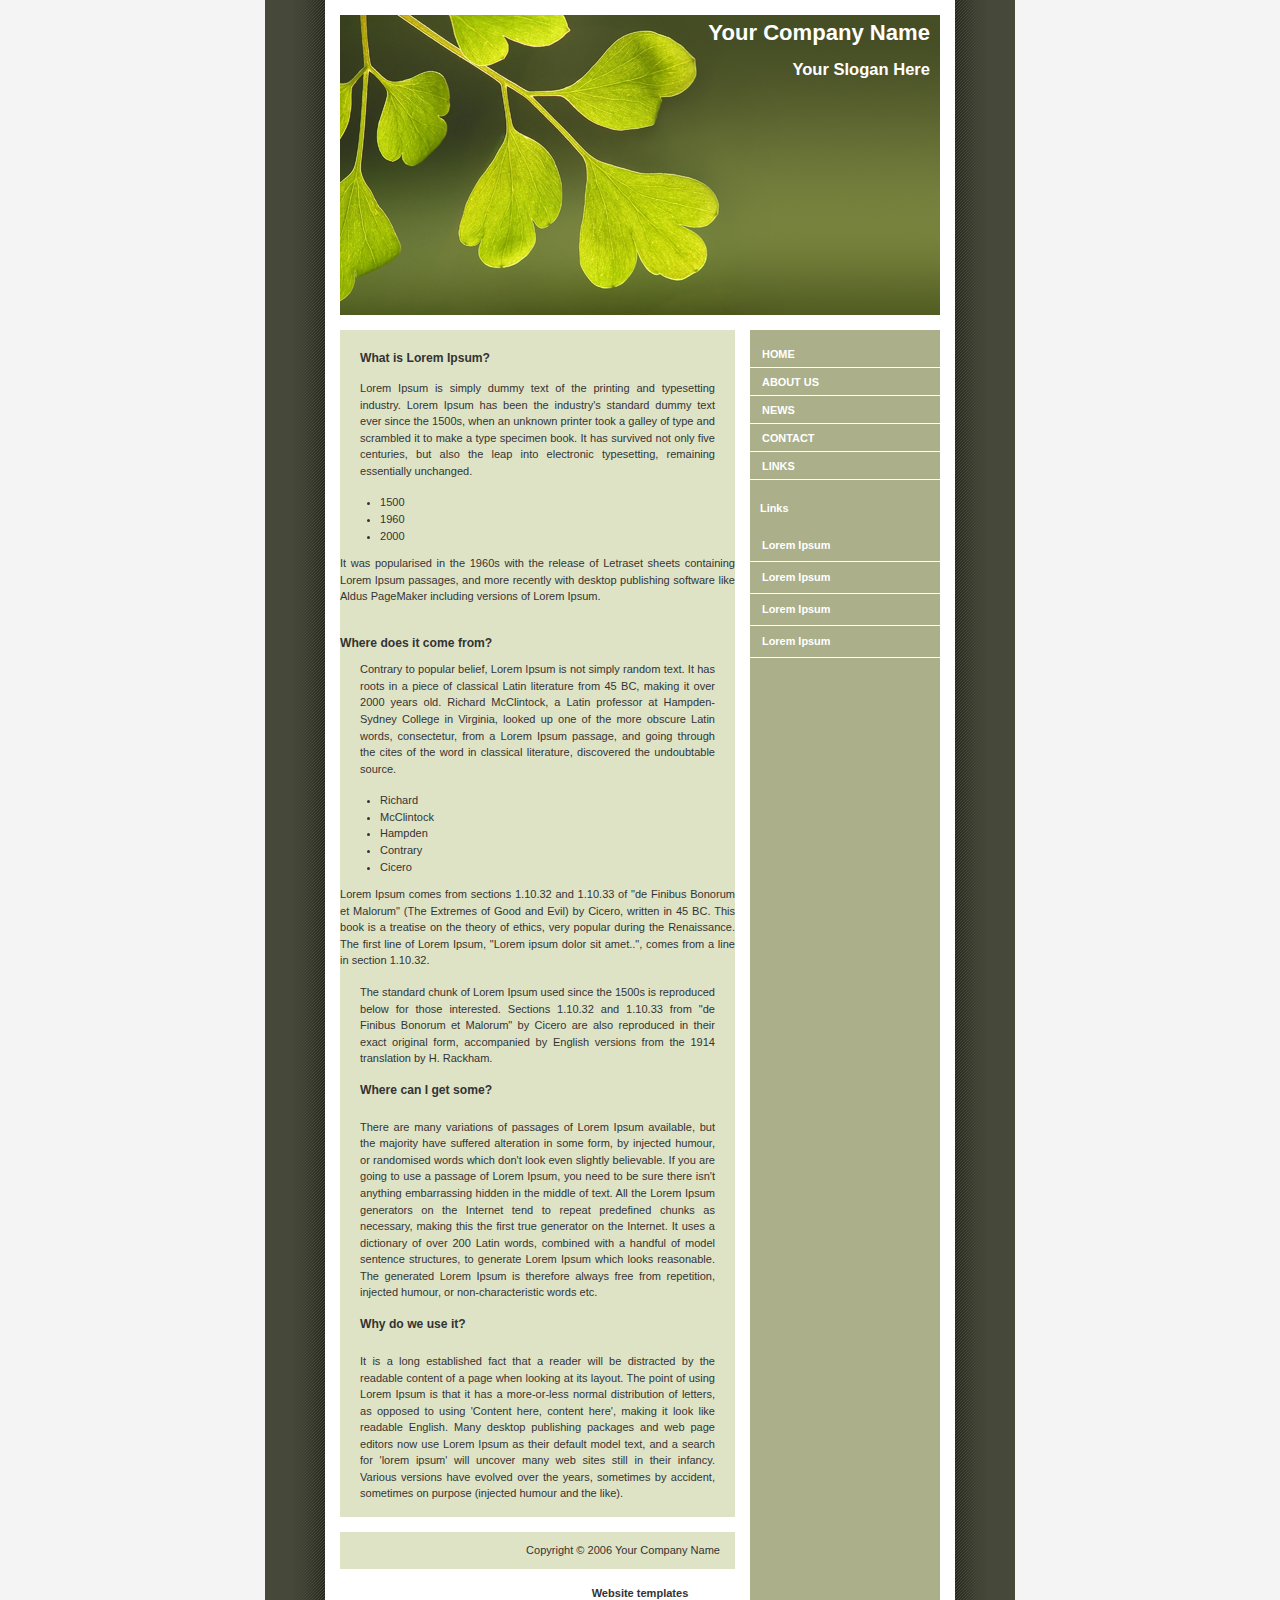
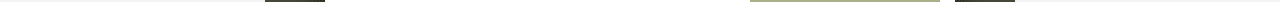
==== im_exercise_1/index.html @ 4c727d05 "add template for em-ex-1" ====
<!DOCTYPE html PUBLIC "-//W3C//DTD XHTML 1.0 Strict//EN"
	"http://www.w3.org/TR/xhtml1/DTD/xhtml1-strict.dtd">
<html xmlns="http://www.w3.org/1999/xhtml" xml:lang="en" >
<head>
	<meta http-equiv="content-type" content="text/html; charset=iso-8859-1" />
	<title>Your Company Name</title>
	<link rel="stylesheet" type="text/css" media="screen" href="style.css" />

	<!-- Your CSS goes here -->
	<style>

	</style>

</head>
<body>

	<div id="container">
		<div id="intro">
			<div id="pageHeader">
				<h1><span>Your Company Name</span></h1>
				<h2><span>Your Slogan Here</span></h2>
			</div>
		</div>

		<div id="supportingText">
			<div id="explanation">
				<h3><span>What is Lorem Ipsum?</span></h3>
				<p class="p1"><span>Lorem Ipsum is simply dummy text of the printing and typesetting industry. Lorem Ipsum has been the industry's standard dummy text ever since the 1500s, when an unknown printer took a galley of type and scrambled it to make a type specimen book. <span class="danger">It has survived not only five centuries</span>, but also the leap into electronic typesetting, remaining essentially unchanged. 
					<ul>
						<span class="years">
							<li>1500</li>
							<li class="strong">1960</li>
							<li>2000</li>
						</span>
					</ul>
					It was popularised in the 1960s with the release of Letraset sheets containing Lorem Ipsum passages, and more recently with desktop publishing software like Aldus PageMaker including versions of Lorem Ipsum.</span></p>
				</div>
				<div id="philosophy">
					<h3><span>Where does it come from?</span></h3>
					<p class="p1"><span>Contrary to popular belief, Lorem Ipsum is not simply random text. It has roots in a piece of classical Latin literature from 45 BC, making it over 2000 years old. Richard McClintock, a Latin professor at Hampden-Sydney College in Virginia, looked up one of the more obscure Latin words, consectetur, from a Lorem Ipsum passage, and going through the cites of the word in classical literature, discovered the undoubtable source. 

						<ul>
							<li>Richard</li>
							<li>McClintock</li>
							<span>
								<li class="strong">Hampden</li>
							</span>
							<li>Contrary</li>
							<li>Cicero</li>
						</ul>

						Lorem Ipsum comes from sections 1.10.32 and 1.10.33 of "de Finibus Bonorum et Malorum" (The Extremes of Good and Evil) by Cicero, written in 45 BC. This book is a treatise on the theory of ethics, very popular during the Renaissance. The first line of Lorem Ipsum, "Lorem ipsum dolor sit amet..", comes from a line in section 1.10.32.</span></p>
						<p class="p2"><span><span class="danger">The standard chunk of Lorem Ipsum used since the 1500s is reproduced below for those interested.</span> Sections 1.10.32 and 1.10.33 from "de Finibus Bonorum et Malorum" by Cicero are also reproduced in their exact original form, accompanied by English versions from the 1914 translation by H. Rackham.</span></p>
					</div>

					<div id="participation">
						<h3><span>Where can I get some?</span></h3>
						<p class="p1"><span>There are many variations of passages of Lorem Ipsum available, but the majority have suffered alteration in some form, by injected humour, or randomised words which don't look even slightly believable. If you are going to use a passage of Lorem Ipsum, you need to be sure there isn't anything embarrassing hidden in the middle of text. All the Lorem Ipsum generators on the Internet tend to repeat predefined chunks as necessary, making this the first true generator on the Internet. It uses a dictionary of over 200 Latin words, combined with a handful of model sentence structures, to generate Lorem Ipsum which looks reasonable. The generated Lorem Ipsum is therefore always free from repetition, injected humour, or non-characteristic words etc.</span></p>
					</div>

					<div id="benefits">
						<h3><span>Why do we use it?</span></h3>
						<p class="p1"><span>It is a long established fact that a reader will be distracted by the readable content of a page when looking at its layout. The point of using Lorem Ipsum is that it has a more-or-less normal distribution of letters, as opposed to using 'Content here, content here', making it look like readable English. Many desktop publishing packages and web page editors now use Lorem Ipsum as their default model text, and a search for 'lorem ipsum' will uncover many web sites still in their infancy. Various versions have evolved over the years, sometimes by accident, sometimes on purpose (injected humour and the like).</span></p>
					</div>

					<div id="footer">
						Copyright � 2006 Your Company Name
					</div>

				</div>


				<div id="linkList">
					<div id="linkList2">
						<div id="lselect">
							<ul>
								<li><a href="">Home</a></li>
								<li><a href="">About Us</a></li>
								<li><a href="">News</a></li>
								<li><a href="">Contact</a></li>
								<li><a href="">Links</a></li>
							</ul>
						</div>

						<div id="larchives">
							<h3 class="archives"><span>Links</span></h3>
							<ul>
								<li><a href="">Lorem Ipsum</a></li>
								<li><a href="">Lorem Ipsum</a></li>
								<li><a href="">Lorem Ipsum</a></li>
								<li><a href="">Lorem Ipsum</a></li>
							</ul>
						</div>
					</div>
				</div>


			</div>
			<!-- Designed by DreamTemplate. Please leave link unmodified. -->
			<br><center><a href="http://www.dreamtemplate.com" title="Website Templates" target="_blank">Website templates</a></center>
		</body>
		</html>
---- im_exercise_1/style.css ----
a {
    font-weight: bold;
}

a:link,
a:visited {
    text-decoration: none;
    color: #333;
}

a:hover,
a:active {
    text-decoration: underline;
    color: #F36;
}

body {
    background: #f4f4f4 url(pagebg.gif) repeat-y top center;
    font: 69%/1.5em 'Lucida Sans Unicode', 'Lucida Grande', verdana, arial, sans-serif;
    color: #333;
    margin: 0;
    padding: 0;
    text-align: center;
}

p {
    margin: 0 0 10px;
}

#container {
    position: relative;
    background: transparent;
    margin: 0 auto;
    text-align: justify;
    width: 600px;
}

#container h3 {
    font-size: 110%;
    font-weight: bold;
    margin-bottom: 10px;
    margin-top: 30px;
}

#pageHeader {
    margin: 0;
    padding-top: 15px;
    height: 300px;
    background: #FFF url(header.jpg) no-repeat bottom;
    border-bottom: 15px solid #FFF;
    text-align: right;
}

#pageHeader h1,
#pageHeader h2 {
    margin: 0;
    padding: 10px;
    color: #FFFFFF;
}

#preamble {
    position: absolute;
    top: 330px;
    right: 0;
    z-index: 2;
    width: 190px;
    font-size: 90%;
    color: #FFF;
    text-align: left;
    border-bottom: 15px solid #FFF;
    line-height: 14px;
    padding-top: 10px;
}

#preamble p {
    margin: 0 17px 15px 15px;
}

#preamble h3 {
    height: 30px;
    margin: 0;
    padding: 0;
}

#preamble h3 span {
    margin: 0;
    padding: 10px;
}

#supportingText {
    margin: 0 205px 0 0;
    background-color: #DFE3C6;
    padding-top: 20px;
}

#supportingText p {
    margin: 0 20px 15px 20px;
}

#explanation h3 {
    height: 30px;
    margin: 0;
    padding: 0;
}

#explanation h3 span {
    margin: 0;
    padding: 20px;
}

#participation h3 {
    height: 37px;
    margin: 0;
    padding: 0;
}

#participation h3 span {
    margin: 0;
    padding: 20px;
}

#benefits h3 {
    height: 37px;
    margin: 0;
    padding: 0;
}

#benefits h3 span {
    margin: 0;
    padding: 20px;
}

#footer {
    border-top: 15px solid #FFF;
    padding: 10px 15px 10px 10px;
    text-align: right;
    margin: 0;
    background-color: #DFE3C6;
}

#footer a {
    margin-left: 20px;
    color: #CCC;
}

#footer a:hover,
#footer a:active {
    color: #FFF;
}

#linkList {
    background: transparent;
    padding: 0;
    margin: 0;
    width: 190px;
    position: absolute;
    top: 350px;
    right: 0;
    font-size: 90%;
}

#linkList ul {
    margin: 0;
    padding: 0;
    list-style: none;
}

#lselect ul,
#larchives ul,
#lresources ul {
    margin-top: -10px;
    margin-bottom: -10px;
}

#linkList li {
    display: block;
    padding: 8px 0 7px 12px;
    margin: 0;
    line-height: 160%;
    border-bottom: 1px solid #FFF;
}

#linkList li a {
    color: #FFFFFF;
    font: bold 110% arial, helvectica, sans-serif;
}

#linkList li:hover {
    background-color: #7E8459;
    background-position: 0 0;
}

#linkList li:hover a {
    color: #FFF;
}

#lselect {
    color: #377774;
}

#lselect li:hover {
    color: #656565;
}

#lselect li a {
    text-transform: uppercase;
    font: bold 110% arial, helvectica, sans-serif;
    display: block;
    margin: 0;
    padding: 0;
}

#lselect li:hover a {
    color: #FFF;
}

#lselect li a.c:link,
#lselect li a.c:visited {
    display: inline;
    font-weight: normal;
    text-transform: none;
    font-size: 100%;
    color: #377774;
}

#lselect li:hover a.c {
    color: #FFB9CB;
}

h3.archives {
    height: 30px;
    margin: 0;
    padding: 0;
}

h3.archives span {
    margin: 0;
    padding: 10px;
    color: #FFFFFF;
}
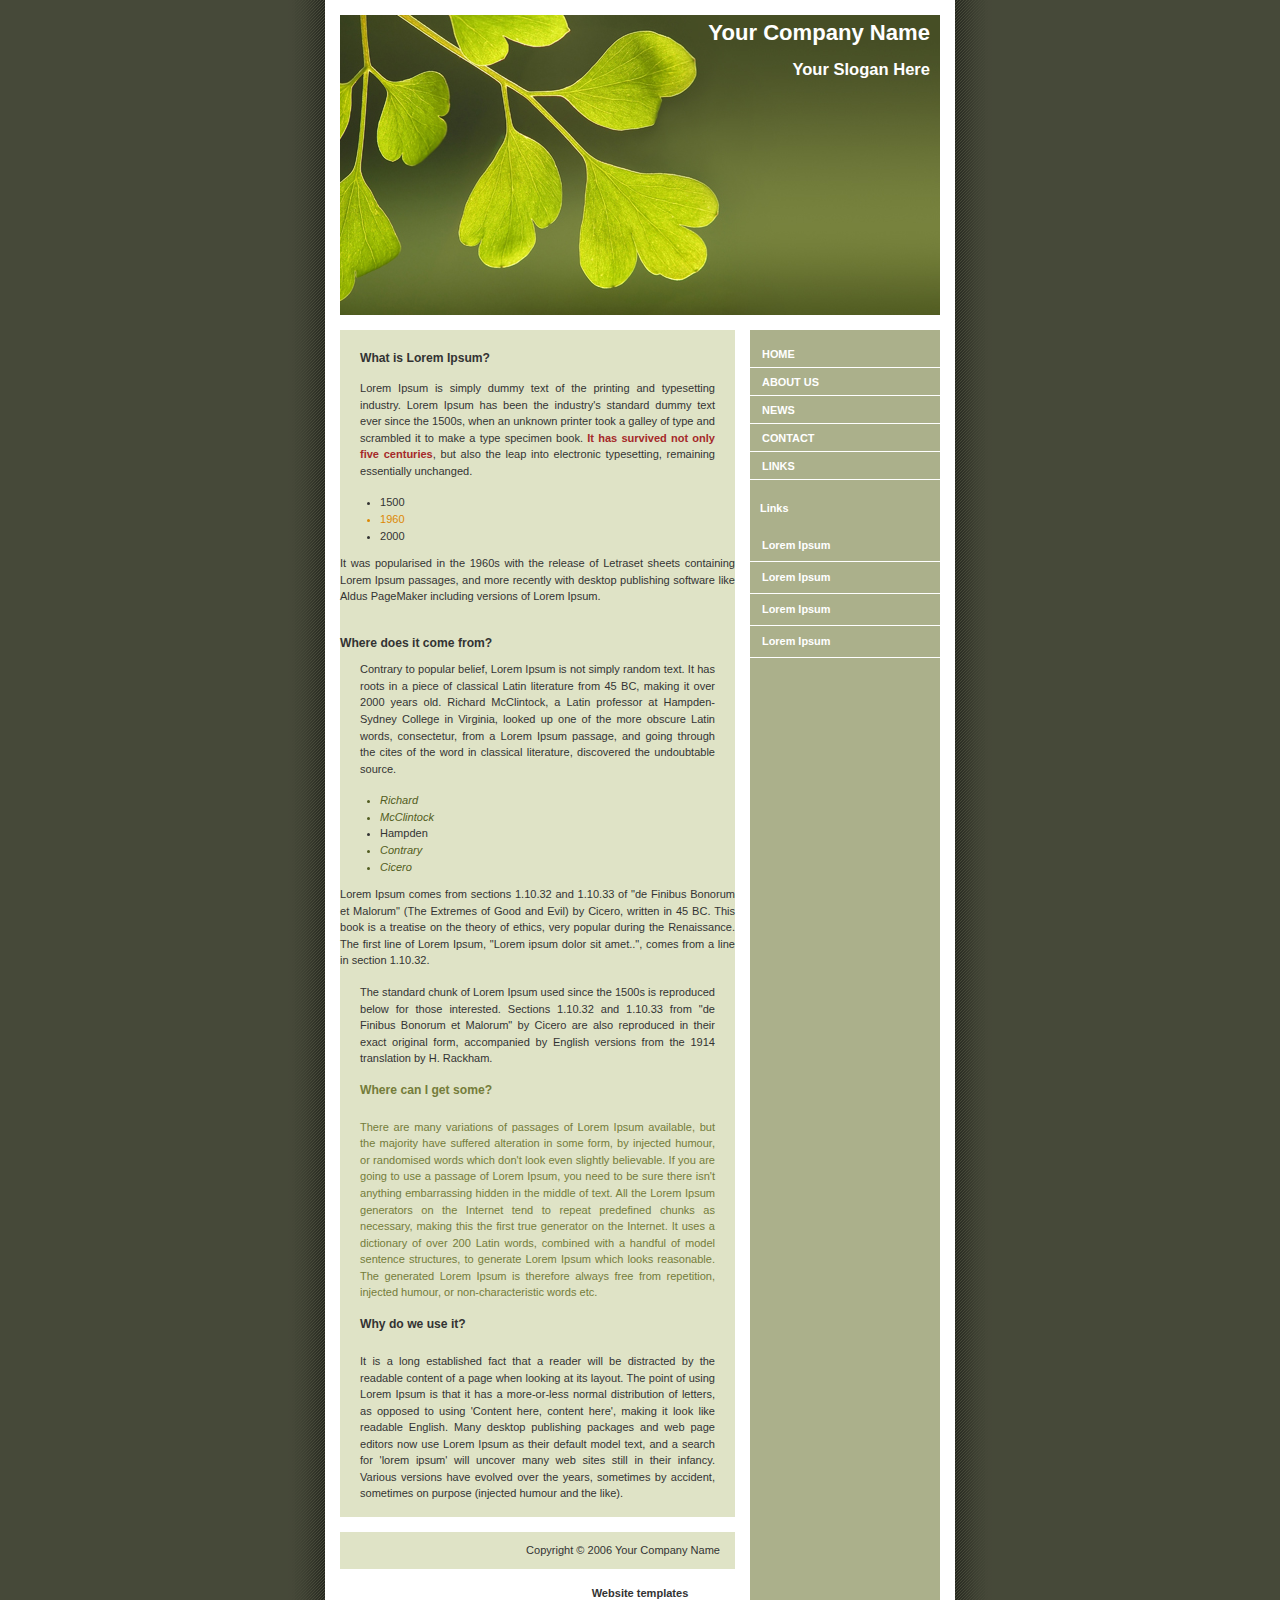
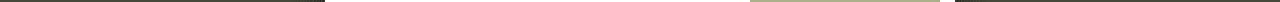
==== commit ffc69851: "i change in im-ex1" ====
--- a/im_exercise_1/index.html
+++ b/im_exercise_1/index.html
@@ -8,8 +8,30 @@
 
 	<!-- Your CSS goes here -->
 	<style>
+		body{
+			background-color: #464939;
+		}
+		h3{
+			font-size: 12pt;
+		}
+		#participation{
+			color: #747C3A;
+		}
+		div#explanation .danger {
+			color: brown;
+			font-weight: bold;
+		}
+		ul > li{
+			color:#525d21;
+			font-style: italic;
+
+		}
+		span.years > li.strong{
+			color:#dd8804;
+		}
 
 	</style>
+
 
 </head>
 <body>
